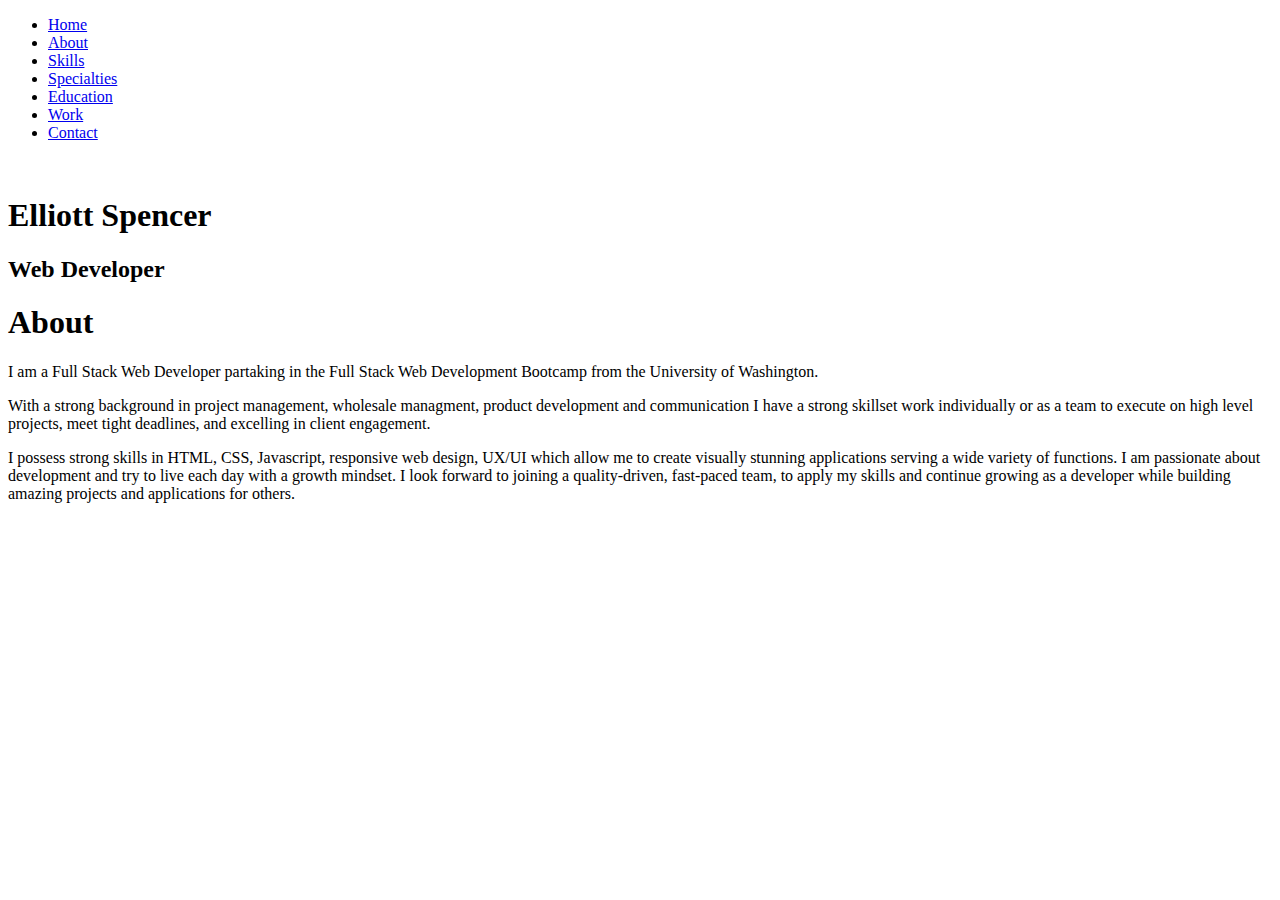
==== index.html @ 12a67282 "added About section" ====
<!DOCTYPE html>
<html lang="en">
  <head>
    <meta charset="UTF-8" />
    <meta name="viewport" content="width=device-width, initial-scale=1.0" />
    <meta http-equiv="X-UA-Compatible" content="ie=edge" />

    <!-- Styles -->
    <link rel="stylesheet" href="https://cdnjs.cloudflare.com/ajax/libs/meyer-reset/2.0/reset.min.css">
    <link rel='stylesheet' href='https://cdnjs.cloudflare.com/ajax/libs/normalize/4.2.0/normalize.min.css'>
    <link rel='stylesheet' href='https://cdnjs.cloudflare.com/ajax/libs/typicons/2.0.8/typicons.min.css'>
    <!-- themefy-icon -->
    <link rel="stylesheet" href="plugins/themify-icons/themify-icons.css">
    <link rel="stylesheet" href="Assets/css/style.css" />

    <script src="https://cdnjs.cloudflare.com/ajax/libs/modernizr/2.8.3/modernizr.min.js" type="text/javascript"></script>
    <meta name="viewport" content="width=device-width"><link rel="stylesheet" href="https://cdnjs.cloudflare.com/ajax/libs/meyer-reset/2.0/reset.min.css">
    <title>Elliott's Portfolio</title>
  </head>

  <body>
      <!-- Header-bar section-->
      <header id="header">
          <div class="main_nav">
              <div class="container">
                  <div class="mobile-toggle"><span></span><span></span><span></span></div>
                  <nav>
                      <ul>
                        <li><a class="smoothscroll" href="#header">Home</a></li>
                        <li><a class="smoothscroll" href="#about">About</a></li>
                        <li><a class="smoothscroll" href="#skills">Skills</a></li>
                        <li><a class="smoothscroll" href="#specialties">Specialties</a></li>
                        <li><a class="smoothscroll" href="#education">Education</a></li>
                        <li><a class="smoothscroll" href="#portfolio">Work</a></li>
                        <li><a class="smoothscroll" href="#contact">Contact</a></li>
                      </ul>
                  </nav>
              </div>
          </div>
          <div class="title">
              <div class="headshot"><img src="assets/images/ElliottHeadshot.png width="250" height="300" alt=""></div>
              <div class="smallsep heading"></div>
              <h1 class="heading">Elliott Spencer</h1>
              <h2 class="heading">Web Developer</h2>
              <a href="#about" class="smoothscroll">
                  <div class="mouse">
                      <div class="wheel"></div>
                  </div>
              </a>
          </div>
          <a href="#about" class="smoothscroll">
              <div class="scroll-down"></div>
          </a>
      </header>

      <!-- About Section-->
      <section id="about">
          <div class="container">
              <div class="row">
                  <h1>About</h1>
                  <div class="block"></div>
                  <p> I am a Full Stack Web Developer partaking in the Full Stack Web Development Bootcamp 
                      from the University of Washington. 
                  </p>
                  <p> With a strong background in project management, wholesale managment, 
                      product development and communication I have a strong skillset work individually
                      or as a team to execute on high level projects, meet tight deadlines, and excelling
                      in client engagement.
                  </p>
                  <p> I possess strong skills in HTML, CSS, Javascript, responsive web design, UX/UI which
                      allow me to create visually stunning applications serving a wide variety of functions.
                      I am passionate about development and try to live each day with a growth mindset. I look
                      forward to joining a quality-driven, fast-paced team, to apply my skills and continue growing
                      as a developer while building amazing projects and applications for others.
                  </p>
              </div>
          </div>
      </section>
      
  </body>
</html>
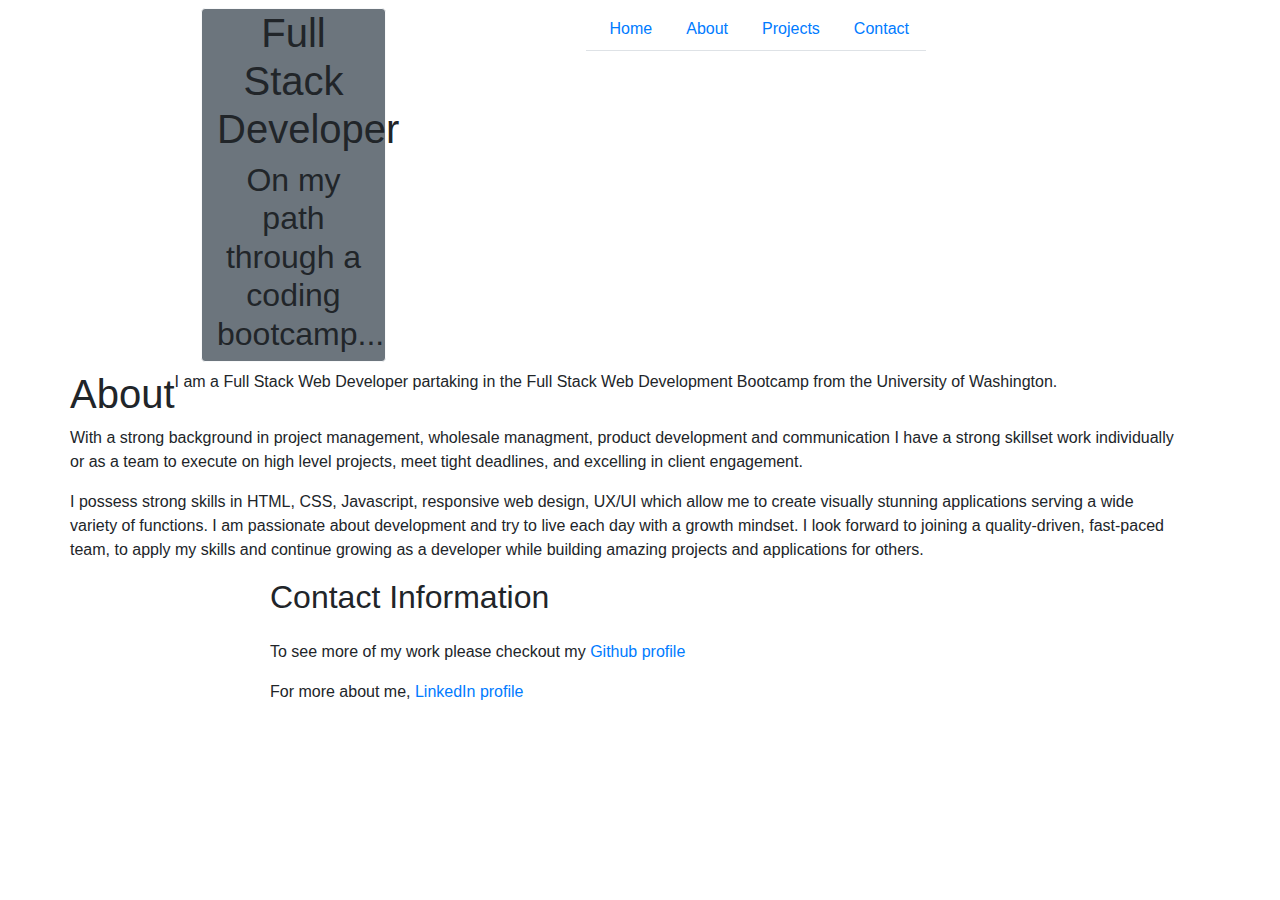
==== commit ec32122d: "completed basic index html structure" ====
--- a/index.html
+++ b/index.html
@@ -4,78 +4,82 @@
     <meta charset="UTF-8" />
     <meta name="viewport" content="width=device-width, initial-scale=1.0" />
     <meta http-equiv="X-UA-Compatible" content="ie=edge" />
-
     <!-- Styles -->
-    <link rel="stylesheet" href="https://cdnjs.cloudflare.com/ajax/libs/meyer-reset/2.0/reset.min.css">
-    <link rel='stylesheet' href='https://cdnjs.cloudflare.com/ajax/libs/normalize/4.2.0/normalize.min.css'>
-    <link rel='stylesheet' href='https://cdnjs.cloudflare.com/ajax/libs/typicons/2.0.8/typicons.min.css'>
-    <!-- themefy-icon -->
-    <link rel="stylesheet" href="plugins/themify-icons/themify-icons.css">
-    <link rel="stylesheet" href="Assets/css/style.css" />
-
-    <script src="https://cdnjs.cloudflare.com/ajax/libs/modernizr/2.8.3/modernizr.min.js" type="text/javascript"></script>
-    <meta name="viewport" content="width=device-width"><link rel="stylesheet" href="https://cdnjs.cloudflare.com/ajax/libs/meyer-reset/2.0/reset.min.css">
+    <link rel="stylesheet" href="https://stackpath.bootstrapcdn.com/bootstrap/4.3.1/css/bootstrap.min.css" integrity="sha384-ggOyR0iXCbMQv3Xipma34MD+dH/1fQ784/j6cY/iJTQUOhcWr7x9JvoRxT2MZw1T" crossorigin="anonymous">
+    <link rel="stylesheet" href="assets/css/style.css" />
+    <!-- Title -->
     <title>Elliott's Portfolio</title>
   </head>
 
   <body>
-      <!-- Header-bar section-->
-      <header id="header">
-          <div class="main_nav">
-              <div class="container">
-                  <div class="mobile-toggle"><span></span><span></span><span></span></div>
-                  <nav>
-                      <ul>
-                        <li><a class="smoothscroll" href="#header">Home</a></li>
-                        <li><a class="smoothscroll" href="#about">About</a></li>
-                        <li><a class="smoothscroll" href="#skills">Skills</a></li>
-                        <li><a class="smoothscroll" href="#specialties">Specialties</a></li>
-                        <li><a class="smoothscroll" href="#education">Education</a></li>
-                        <li><a class="smoothscroll" href="#portfolio">Work</a></li>
-                        <li><a class="smoothscroll" href="#contact">Contact</a></li>
-                      </ul>
-                  </nav>
+      <!-- Navbar/Header section-->
+      <nav class="navbar navbar-light">
+        <div class="container navbar-container mx-0">
+          <div class="row w-100">
+            <div class="col-0 col-sm-1 col-xl-2"></div>
+            <div class="col-4 col-sm-3 col-xl-2 bg-secondary text-center navbar-name rounded border border-light">
+                <h1>Full Stack Developer</h1>
+                <h2>On my path through a coding bootcamp...</h2>
+            </div>
+            <div class="col-0 col-sm-1 col-xl-2"></div>
+            <div class="col-7 col-sm-5 col-xl-4 navbar-links">
+                <ul class="nav nav-tabs justify-content-end">
+                    <li><a class="nav-link" href="#header">Home</a></li>
+                    <li><a class="nav-link" href="#about">About</a></li>
+                    <li><a class="nav-link" href="#projects">Projects</a></li>
+                    <li><a class="nav-link" href="#contact">Contact</a></li>
+                </ul>
+            </div>
+            <div class="col-0 col-sm-1 col-xl-2"></div>
+          </div>
+        </div>
+      </nav>
+      <!-- About Section-->
+        <div class="container content-container">
+            <div class="row w-100">
+                <h1>About</h1>
+                <div class="block"></div>
+                <p> I am a Full Stack Web Developer partaking in the Full Stack Web Development Bootcamp 
+                    from the University of Washington. 
+                </p>
+                <p> With a strong background in project management, wholesale managment, 
+                    product development and communication I have a strong skillset work individually
+                    or as a team to execute on high level projects, meet tight deadlines, and excelling
+                    in client engagement.
+                </p>
+                <p> I possess strong skills in HTML, CSS, Javascript, responsive web design, UX/UI which
+                    allow me to create visually stunning applications serving a wide variety of functions.
+                    I am passionate about development and try to live each day with a growth mindset. I look
+                    forward to joining a quality-driven, fast-paced team, to apply my skills and continue growing
+                    as a developer while building amazing projects and applications for others.
+                </p>
+            </div>
+        </div>
+     <!-- Contact Information -->
+      <div class="container content-container">
+          <div class="row w-100">
+              <div class="col-0 col-sm-1 col-xl-2"></div>
+              <div class="col-12 col-sm-10 col-xl-8 content">
+                  <div class="row content-title mb-3">
+                      <div class="col-12">
+                          <h2>Contact Information</h2>
+                      </div>
+                  </div>
+                  <div class="row content-body">
+                      <div class="col-12">
+                        <p> To see more of my work please checkout my <a href="https://github.com/spencee1315">Github profile</a></p>
+                        <p> For more about me, <a href="www.linkedin.com/in/elliott-spencer">LinkedIn profile</a></p>
+                      </div>
+                  </div>
               </div>
+              <div class="col-0 col-sm-1 col-xl-2"></div>
           </div>
-          <div class="title">
-              <div class="headshot"><img src="assets/images/ElliottHeadshot.png width="250" height="300" alt=""></div>
-              <div class="smallsep heading"></div>
-              <h1 class="heading">Elliott Spencer</h1>
-              <h2 class="heading">Web Developer</h2>
-              <a href="#about" class="smoothscroll">
-                  <div class="mouse">
-                      <div class="wheel"></div>
-                  </div>
-              </a>
-          </div>
-          <a href="#about" class="smoothscroll">
-              <div class="scroll-down"></div>
-          </a>
-      </header>
-
-      <!-- About Section-->
-      <section id="about">
-          <div class="container">
-              <div class="row">
-                  <h1>About</h1>
-                  <div class="block"></div>
-                  <p> I am a Full Stack Web Developer partaking in the Full Stack Web Development Bootcamp 
-                      from the University of Washington. 
-                  </p>
-                  <p> With a strong background in project management, wholesale managment, 
-                      product development and communication I have a strong skillset work individually
-                      or as a team to execute on high level projects, meet tight deadlines, and excelling
-                      in client engagement.
-                  </p>
-                  <p> I possess strong skills in HTML, CSS, Javascript, responsive web design, UX/UI which
-                      allow me to create visually stunning applications serving a wide variety of functions.
-                      I am passionate about development and try to live each day with a growth mindset. I look
-                      forward to joining a quality-driven, fast-paced team, to apply my skills and continue growing
-                      as a developer while building amazing projects and applications for others.
-                  </p>
-              </div>
-          </div>
-      </section>
+      </div>
+    
+      <script src="https://code.jquery.com/jquery-3.3.1.slim.min.js" integrity="sha384-q8i/X+965DzO0rT7abK41JStQIAqVgRVzpbzo5smXKp4YfRvH+8abtTE1Pi6jizo" crossorigin="anonymous"></script>
+      <script src="https://cdnjs.cloudflare.com/ajax/libs/popper.js/1.14.7/umd/popper.min.js" integrity="sha384-UO2eT0CpHqdSJQ6hJty5KVphtPhzWj9WO1clHTMGa3JDZwrnQq4sF86dIHNDz0W1" crossorigin="anonymous"></script>
+      <script src="https://stackpath.bootstrapcdn.com/bootstrap/4.3.1/js/bootstrap.min.js" integrity="sha384-JjSmVgyd0p3pXB1rRibZUAYoIIy6OrQ6VrjIEaFf/nJGzIxFDsf4x0xIM+B07jRM" crossorigin="anonymous"></script>
+      <script src="./assets/js/script.js"></script>
       
   </body>
 </html>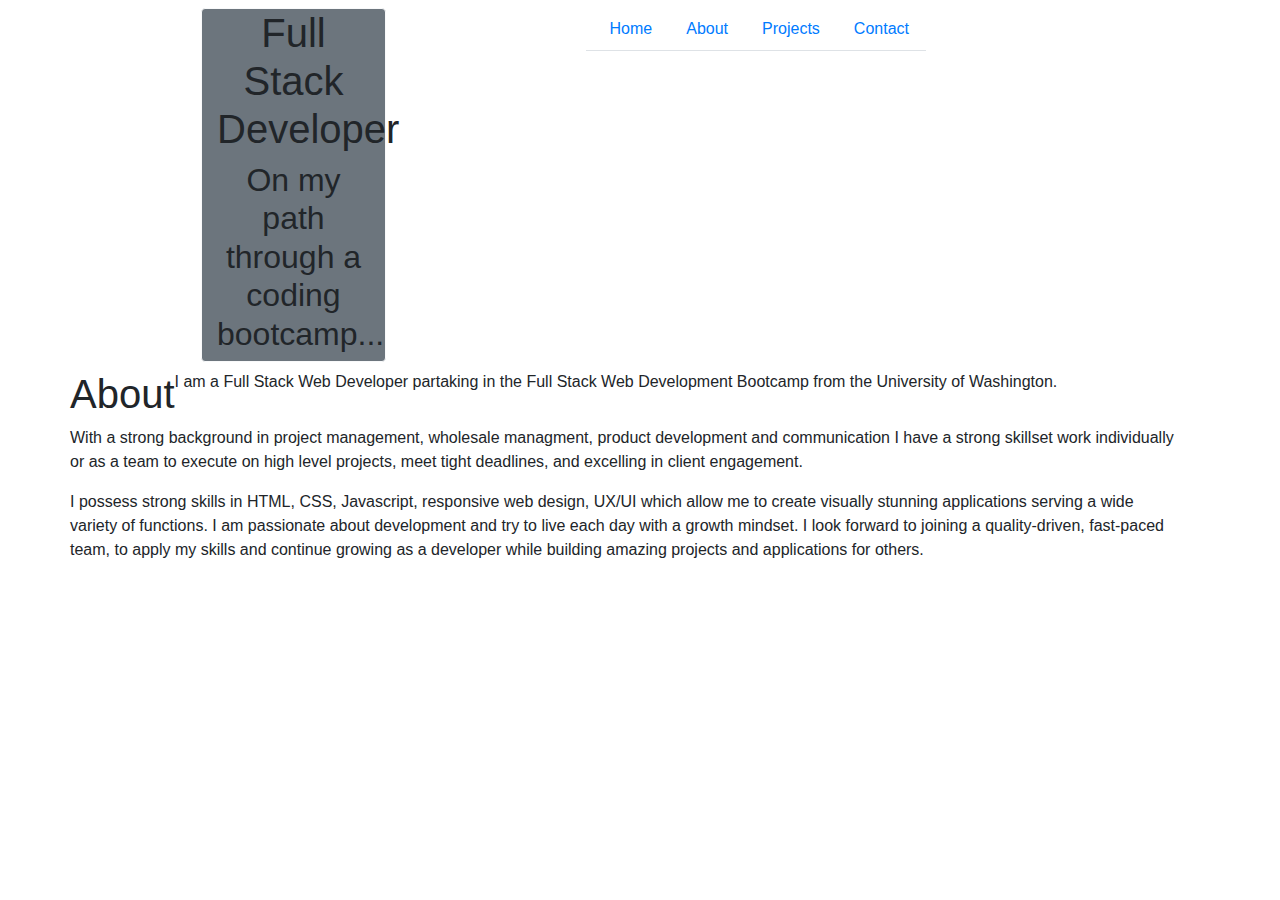
==== commit 288d5a21: "updated content" ====
--- a/index.html
+++ b/index.html
@@ -36,6 +36,7 @@
       </nav>
       <!-- About Section-->
         <div class="container content-container">
+            <div class="col-0 col-sm-1 col-xl-2"></div>
             <div class="row w-100">
                 <h1>About</h1>
                 <div class="block"></div>
@@ -54,27 +55,8 @@
                     as a developer while building amazing projects and applications for others.
                 </p>
             </div>
+            <div class="col-0 col-sm-1 col-xl-2"></div>
         </div>
-     <!-- Contact Information -->
-      <div class="container content-container">
-          <div class="row w-100">
-              <div class="col-0 col-sm-1 col-xl-2"></div>
-              <div class="col-12 col-sm-10 col-xl-8 content">
-                  <div class="row content-title mb-3">
-                      <div class="col-12">
-                          <h2>Contact Information</h2>
-                      </div>
-                  </div>
-                  <div class="row content-body">
-                      <div class="col-12">
-                        <p> To see more of my work please checkout my <a href="https://github.com/spencee1315">Github profile</a></p>
-                        <p> For more about me, <a href="www.linkedin.com/in/elliott-spencer">LinkedIn profile</a></p>
-                      </div>
-                  </div>
-              </div>
-              <div class="col-0 col-sm-1 col-xl-2"></div>
-          </div>
-      </div>
     
       <script src="https://code.jquery.com/jquery-3.3.1.slim.min.js" integrity="sha384-q8i/X+965DzO0rT7abK41JStQIAqVgRVzpbzo5smXKp4YfRvH+8abtTE1Pi6jizo" crossorigin="anonymous"></script>
       <script src="https://cdnjs.cloudflare.com/ajax/libs/popper.js/1.14.7/umd/popper.min.js" integrity="sha384-UO2eT0CpHqdSJQ6hJty5KVphtPhzWj9WO1clHTMGa3JDZwrnQq4sF86dIHNDz0W1" crossorigin="anonymous"></script>
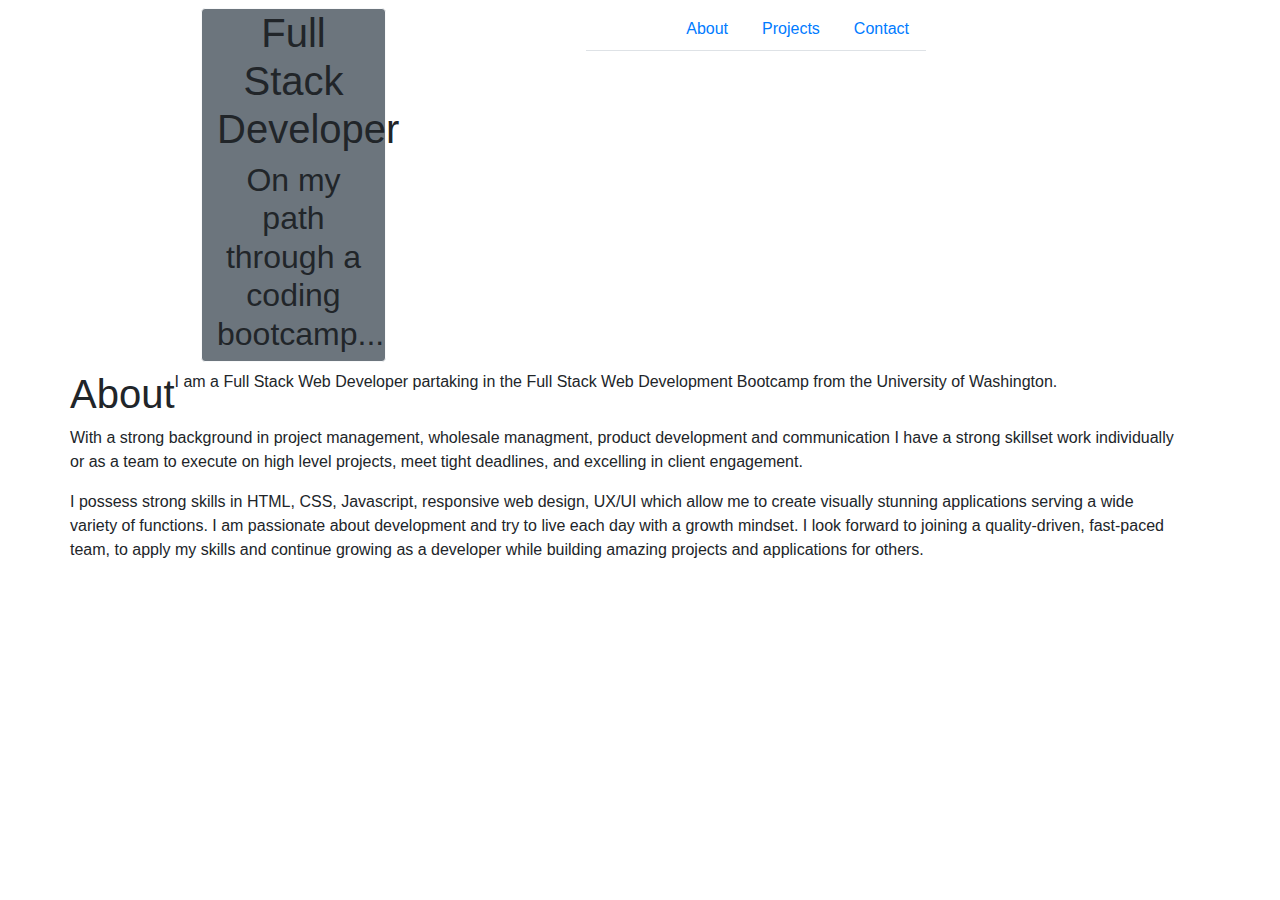
==== commit 82afec04: "modified nav links, updated filename to match content" ====
--- a/index.html
+++ b/index.html
@@ -24,7 +24,6 @@
             <div class="col-0 col-sm-1 col-xl-2"></div>
             <div class="col-7 col-sm-5 col-xl-4 navbar-links">
                 <ul class="nav nav-tabs justify-content-end">
-                    <li><a class="nav-link" href="#header">Home</a></li>
                     <li><a class="nav-link" href="#about">About</a></li>
                     <li><a class="nav-link" href="#projects">Projects</a></li>
                     <li><a class="nav-link" href="#contact">Contact</a></li>
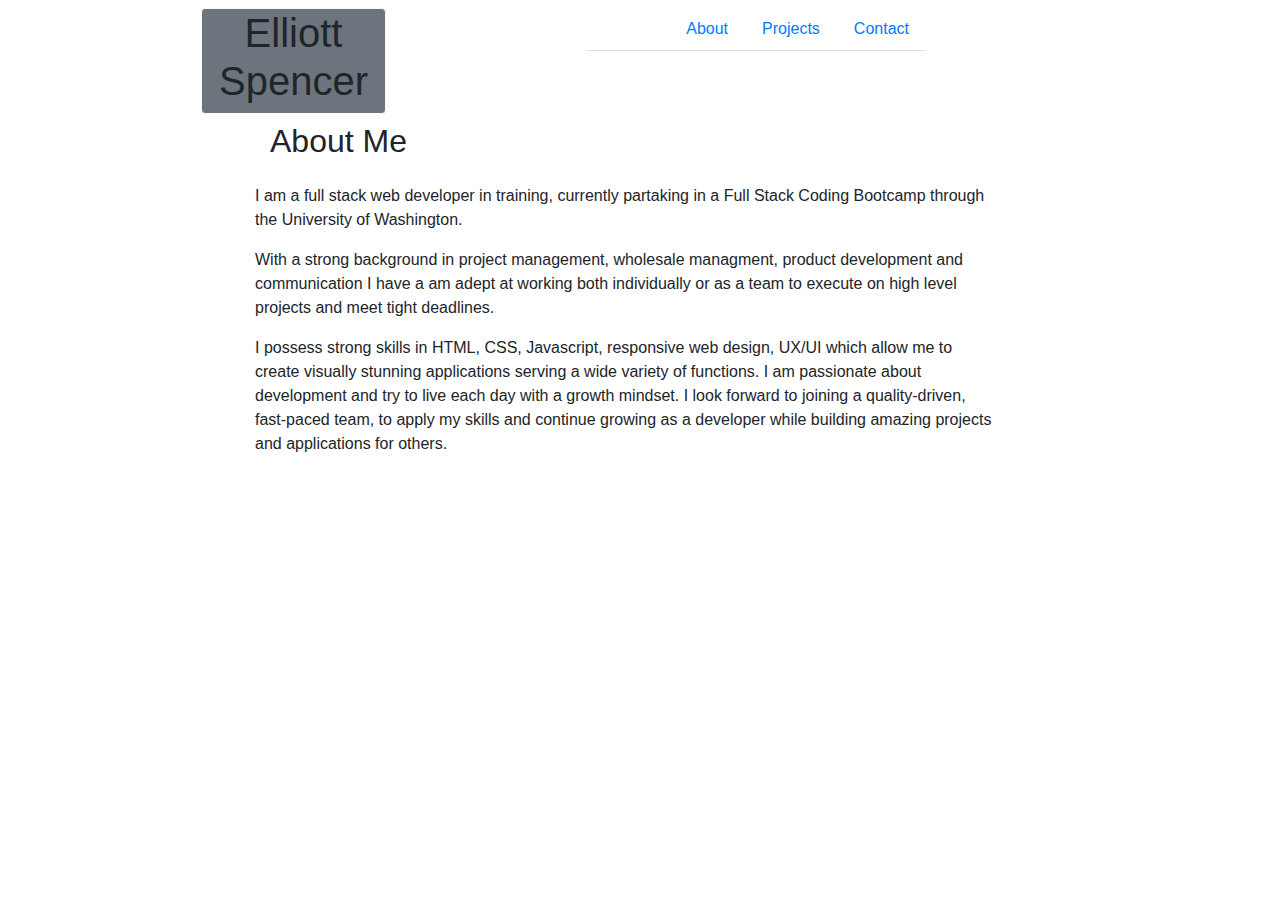
==== commit df7ed893: "general updates" ====
--- a/index.html
+++ b/index.html
@@ -18,15 +18,14 @@
           <div class="row w-100">
             <div class="col-0 col-sm-1 col-xl-2"></div>
             <div class="col-4 col-sm-3 col-xl-2 bg-secondary text-center navbar-name rounded border border-light">
-                <h1>Full Stack Developer</h1>
-                <h2>On my path through a coding bootcamp...</h2>
+                <h1>Elliott Spencer</h1>
             </div>
             <div class="col-0 col-sm-1 col-xl-2"></div>
             <div class="col-7 col-sm-5 col-xl-4 navbar-links">
                 <ul class="nav nav-tabs justify-content-end">
-                    <li><a class="nav-link" href="#about">About</a></li>
-                    <li><a class="nav-link" href="#projects">Projects</a></li>
-                    <li><a class="nav-link" href="#contact">Contact</a></li>
+                    <li><a class="nav-link" href="#">About</a></li>
+                    <li><a class="nav-link" href="./projects.html">Projects</a></li>
+                    <li><a class="nav-link" href="./contact.html">Contact</a></li>
                 </ul>
             </div>
             <div class="col-0 col-sm-1 col-xl-2"></div>
@@ -35,17 +34,21 @@
       </nav>
       <!-- About Section-->
         <div class="container content-container">
+          <div class="row w-100">
             <div class="col-0 col-sm-1 col-xl-2"></div>
-            <div class="row w-100">
-                <h1>About</h1>
-                <div class="block"></div>
-                <p> I am a Full Stack Web Developer partaking in the Full Stack Web Development Bootcamp 
-                    from the University of Washington. 
+            <div class="col-12 col-sm-10 col-xl-8 content">
+              <div class="row content-title mb-3">
+                <div class="col-12">
+                  <h2>About Me</h2>
+                </div>
+              </div>
+              <div class="row content-body">
+                <p> I am a full stack web developer in training, currently partaking in a Full Stack Coding Bootcamp 
+                    through the University of Washington. 
                 </p>
                 <p> With a strong background in project management, wholesale managment, 
-                    product development and communication I have a strong skillset work individually
-                    or as a team to execute on high level projects, meet tight deadlines, and excelling
-                    in client engagement.
+                    product development and communication I have a am adept at working both individually
+                    or as a team to execute on high level projects and meet tight deadlines.
                 </p>
                 <p> I possess strong skills in HTML, CSS, Javascript, responsive web design, UX/UI which
                     allow me to create visually stunning applications serving a wide variety of functions.
@@ -53,10 +56,12 @@
                     forward to joining a quality-driven, fast-paced team, to apply my skills and continue growing
                     as a developer while building amazing projects and applications for others.
                 </p>
+              </div>
             </div>
             <div class="col-0 col-sm-1 col-xl-2"></div>
+          </div>
         </div>
-    
+      
       <script src="https://code.jquery.com/jquery-3.3.1.slim.min.js" integrity="sha384-q8i/X+965DzO0rT7abK41JStQIAqVgRVzpbzo5smXKp4YfRvH+8abtTE1Pi6jizo" crossorigin="anonymous"></script>
       <script src="https://cdnjs.cloudflare.com/ajax/libs/popper.js/1.14.7/umd/popper.min.js" integrity="sha384-UO2eT0CpHqdSJQ6hJty5KVphtPhzWj9WO1clHTMGa3JDZwrnQq4sF86dIHNDz0W1" crossorigin="anonymous"></script>
       <script src="https://stackpath.bootstrapcdn.com/bootstrap/4.3.1/js/bootstrap.min.js" integrity="sha384-JjSmVgyd0p3pXB1rRibZUAYoIIy6OrQ6VrjIEaFf/nJGzIxFDsf4x0xIM+B07jRM" crossorigin="anonymous"></script>
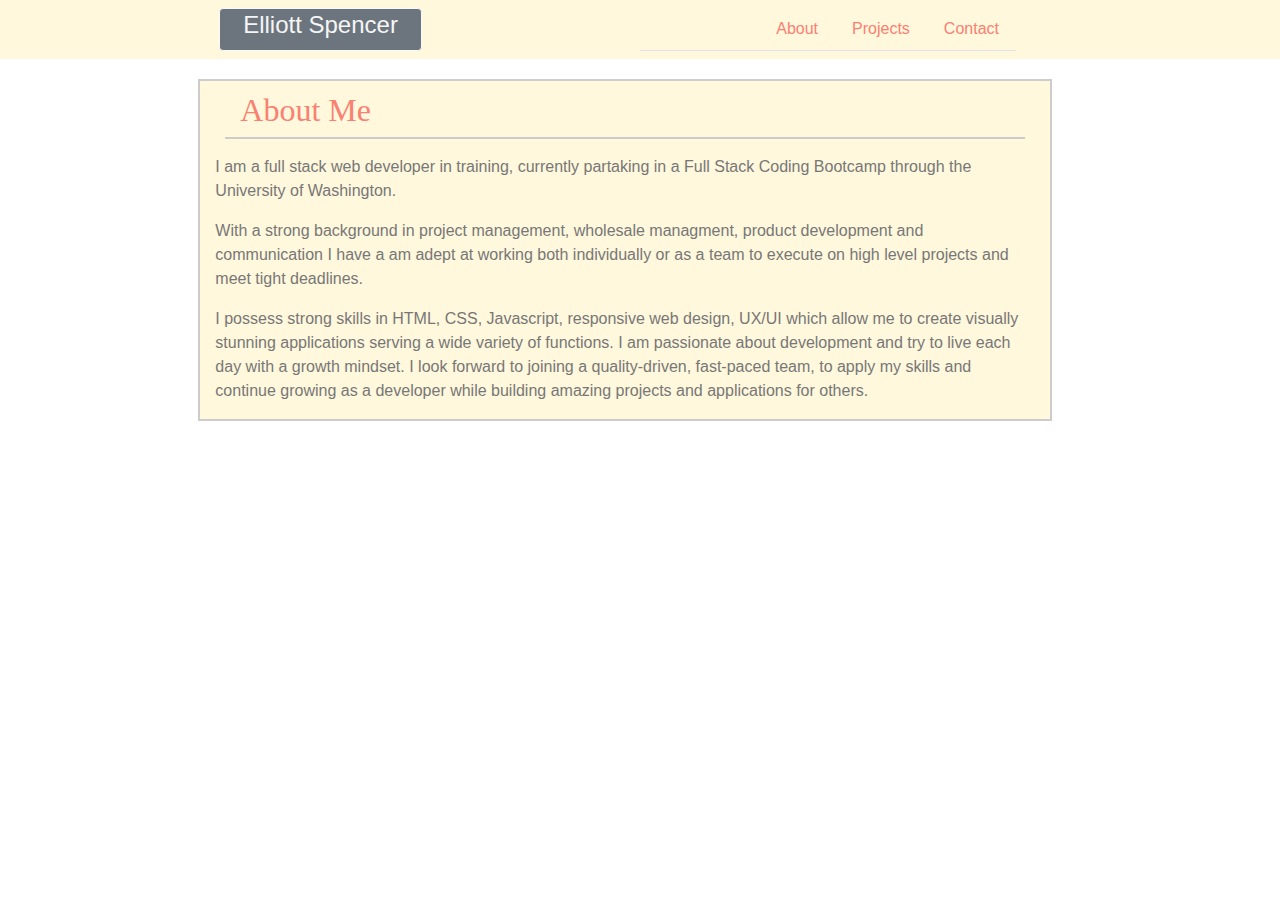
==== commit e4e12d06: "assets folder somehow uppercase in Github, lower in local, updated img, assets links" ====
--- a/index.html
+++ b/index.html
@@ -6,7 +6,7 @@
     <meta http-equiv="X-UA-Compatible" content="ie=edge" />
     <!-- Styles -->
     <link rel="stylesheet" href="https://stackpath.bootstrapcdn.com/bootstrap/4.3.1/css/bootstrap.min.css" integrity="sha384-ggOyR0iXCbMQv3Xipma34MD+dH/1fQ784/j6cY/iJTQUOhcWr7x9JvoRxT2MZw1T" crossorigin="anonymous">
-    <link rel="stylesheet" href="assets/css/style.css" />
+    <link rel="stylesheet" href="./Assets/css/style.css" />
     <!-- Title -->
     <title>Elliott's Portfolio</title>
   </head>
--- a/Assets/css/style.css
+++ b/Assets/css/style.css
@@ -0,0 +1,68 @@
+body {
+    background-image: url("../images/noita-digital-zcx5ztIjQAM-unsplash.jpg");
+}
+
+iframe {
+    max-width: 100%;
+}
+
+.navbar {
+    background-color: cornsilk;
+}
+
+.navbar-container {
+    max-width: none;
+}
+
+.navbar-name {
+    display: flex;
+    flex-direction: column;
+    justify-content: center;
+}
+
+h1 {
+    font-size: 24px;
+    color: whitesmoke;
+}
+
+.nav-link {
+    color: salmon;
+}
+
+.content-container {
+    margin: 0px;
+    padding: 0px;
+    width: 100%;
+    max-width: none;
+}
+
+.content-title {
+    font-size: 20px;
+    color: salmon;
+    font-family: Georgia, 'Times New Roman', Times, serif;
+    font-weight: bold;
+    border-bottom: 2px solid #cccccc;
+    margin: 10px;
+}
+
+.content {
+    height: auto;
+    background-color: cornsilk;
+    margin: 20px auto auto auto;
+    border: 2px solid #cccccc;
+    position: relative;
+}
+
+.content-body {
+    font-family: Arial, Helvetica, sans-serif;
+    color: #777777;
+    line-height: 24px;
+    position: relative;
+    height: auto;
+    margin: 0px;
+    padding: 0px;
+}
+
+.portfolio-pic {
+    max-width: 100%;
+}
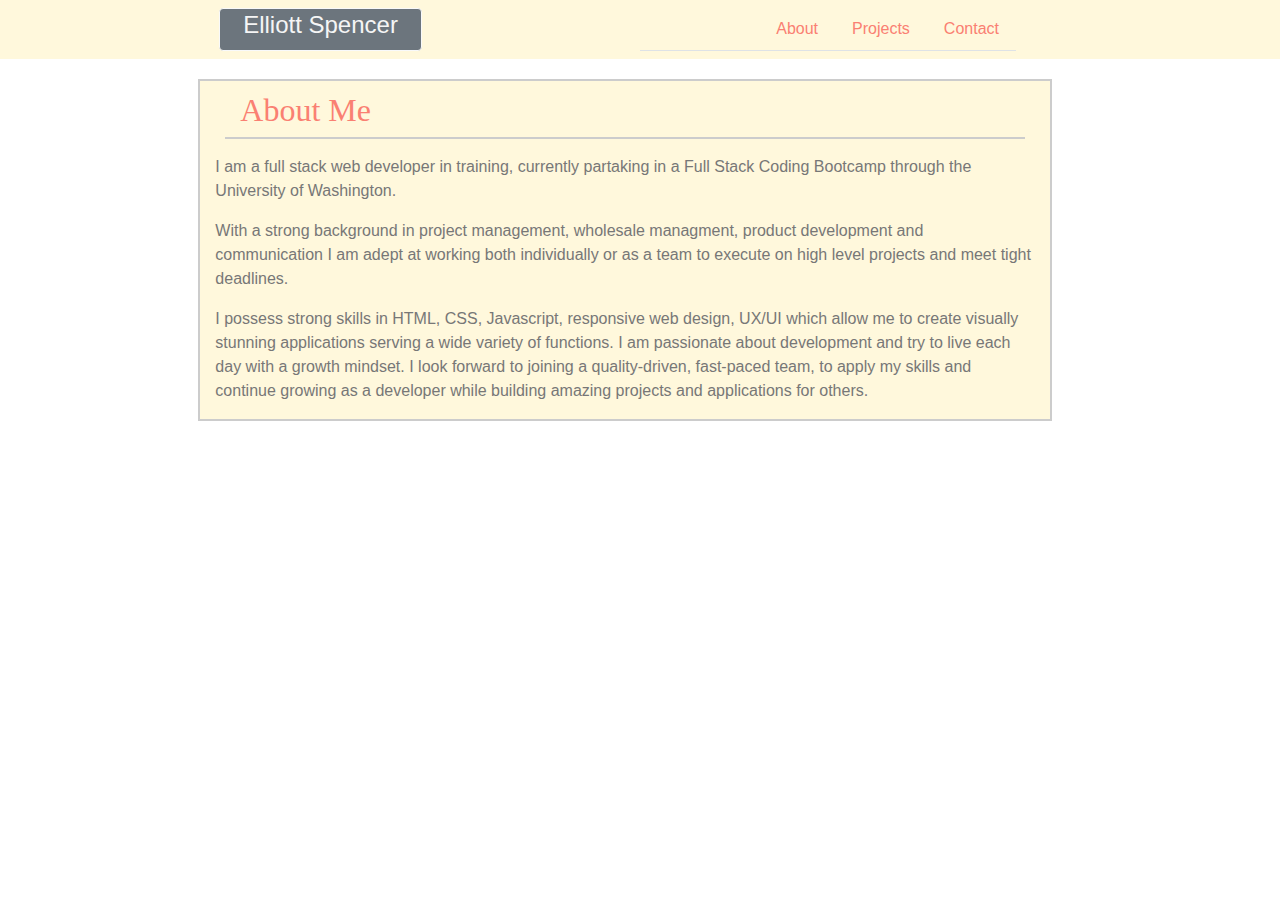
==== commit 21800fb3: "updated resume link" ====
--- a/index.html
+++ b/index.html
@@ -47,7 +47,7 @@
                     through the University of Washington. 
                 </p>
                 <p> With a strong background in project management, wholesale managment, 
-                    product development and communication I have a am adept at working both individually
+                    product development and communication I am adept at working both individually
                     or as a team to execute on high level projects and meet tight deadlines.
                 </p>
                 <p> I possess strong skills in HTML, CSS, Javascript, responsive web design, UX/UI which
@@ -65,7 +65,7 @@
       <script src="https://code.jquery.com/jquery-3.3.1.slim.min.js" integrity="sha384-q8i/X+965DzO0rT7abK41JStQIAqVgRVzpbzo5smXKp4YfRvH+8abtTE1Pi6jizo" crossorigin="anonymous"></script>
       <script src="https://cdnjs.cloudflare.com/ajax/libs/popper.js/1.14.7/umd/popper.min.js" integrity="sha384-UO2eT0CpHqdSJQ6hJty5KVphtPhzWj9WO1clHTMGa3JDZwrnQq4sF86dIHNDz0W1" crossorigin="anonymous"></script>
       <script src="https://stackpath.bootstrapcdn.com/bootstrap/4.3.1/js/bootstrap.min.js" integrity="sha384-JjSmVgyd0p3pXB1rRibZUAYoIIy6OrQ6VrjIEaFf/nJGzIxFDsf4x0xIM+B07jRM" crossorigin="anonymous"></script>
-      <script src="./assets/js/script.js"></script>
+      <script src="./Assets/js/script.js"></script>
       
   </body>
 </html>